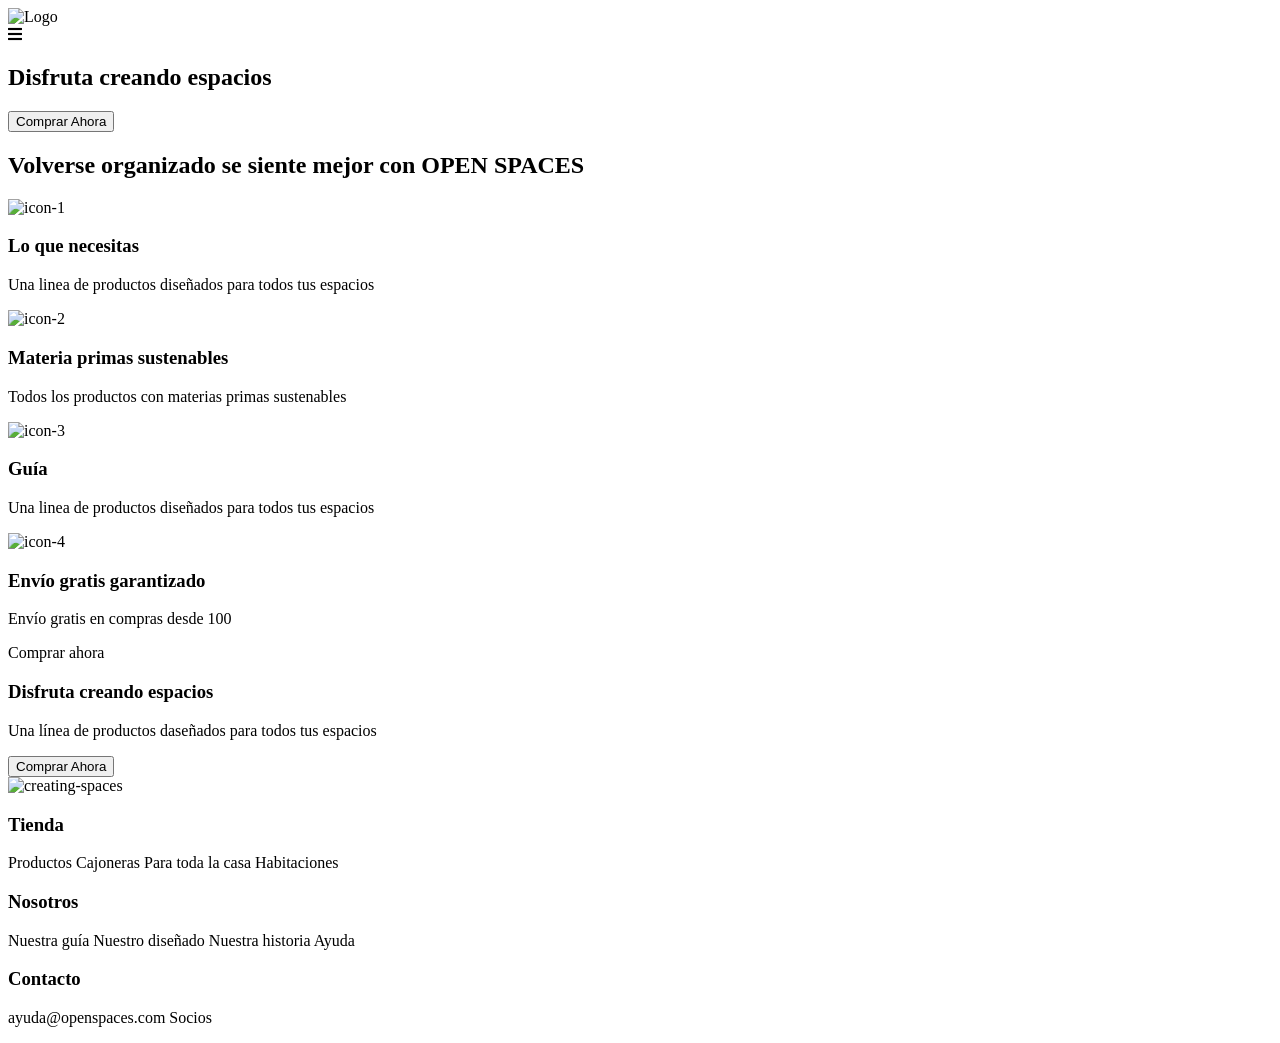
==== src/html/index.html @ 4470b5b0 "add conten" ====
<!DOCTYPE html>
<html lang="es">
<head>
  <meta charset="UTF-8">
  <meta http-equiv="X-UA-Compatible" content="IE=edge">
  <meta name="viewport" content="width=device-width, initial-scale=1.0">
  <link rel="preconnect" href="https://fonts.googleapis.com">
  <link rel="preconnect" href="https://fonts.gstatic.com" crossorigin>
  <link href="https://fonts.googleapis.com/css2?family=Poppins&display=swap" rel="stylesheet"> 
  <link rel="stylesheet" href="https://pro.fontawesome.com/releases/v5.10.0/css/all.css"
    integrity="sha384-AYmEC3Yw5cVb3ZcuHtOA93w35dYTsvhLPVnYs9eStHfGJvOvKxVfELGroGkvsg+p" crossorigin="anonymous" />
  <link rel="stylesheet" href="./assets/css/main.css">

  <title>Evalucion final</title>
</head>
<body>

<header class="header">
 <img class="logo" src="./assets/images/logo.png" alt="Logo">
    <nav class="menu-hamburger">
      <i class="fas fa-solid fa-bars"></i>
    </nav> 
    <h2 class="h2">
      Disfruta creando espacios
    </h2>
    <button class="button">Comprar Ahora</button>
  </header>

  <main>
    <section class="second-module">
    <h1>Volverse organizado se siente mejor con OPEN SPACES
    </h1>

    <article class="article-1">
    <img class="icon-1" src="./assets/images/icon_1.png" alt="icon-1">
    <h3>Lo que necesitas</h3>
    <p>
Una linea de productos diseñados para todos tus espacios
    </p>
    </article>

    <article class="article-2">
      <img class="icon-2" src="./assets/images/icon_2.png" alt="icon-2">
      <h3>Materia primas sustenables</h3>
      <p>
  Todos los productos con materias primas sustenables
      </p>
      </article>

      <article class="article-3">
        <img class="icon-3" src="./assets/images/icon_3.png" alt="icon-3">
        <h3>Guía</h3>
        <p>
    Una linea de productos diseñados para todos tus espacios
        </p>
        </article>  
  </section>

  <section class="shipping">
    <img class="icon-4" src="./assets/images/icon_4.png" alt="icon-4">
    <h3 class="h3.shipping">
      Envío gratis garantizado
    </h3>
      <p>
        Envío gratis en compras desde 100
      </p>
      <p>Comprar ahora</p>
  </section>

  <section class="enjoy">
    <h3>
      Disfruta creando espacios
    </h3>
      <p>
        Una línea de productos daseñados para todos tus espacios
      </p>
      <button class="button">Comprar Ahora</button>
      
  </section>

  <section class="photo">
    <img src="./assets/images/creando-espacios.jpg" alt="creating-spaces">

  </section>
</main>


  <footer class="footer">
    <section>
    <h3>
    Tienda
    </h3>
  <p>
    Productos
    Cajoneras
    Para toda la casa
    Habitaciones
  </p>
</section>

<section>
  <h3>
  Nosotros
  </h3>
<p>
  Nuestra guía
  Nuestro diseñado
  Nuestra historia
  Ayuda
</p>
</section>

<section>
  <h3>
  Contacto
  </h3>
<p>
  ayuda@openspaces.com
  Socios
</p>
</section>
</footer>
</main>


  
</body>
</html>
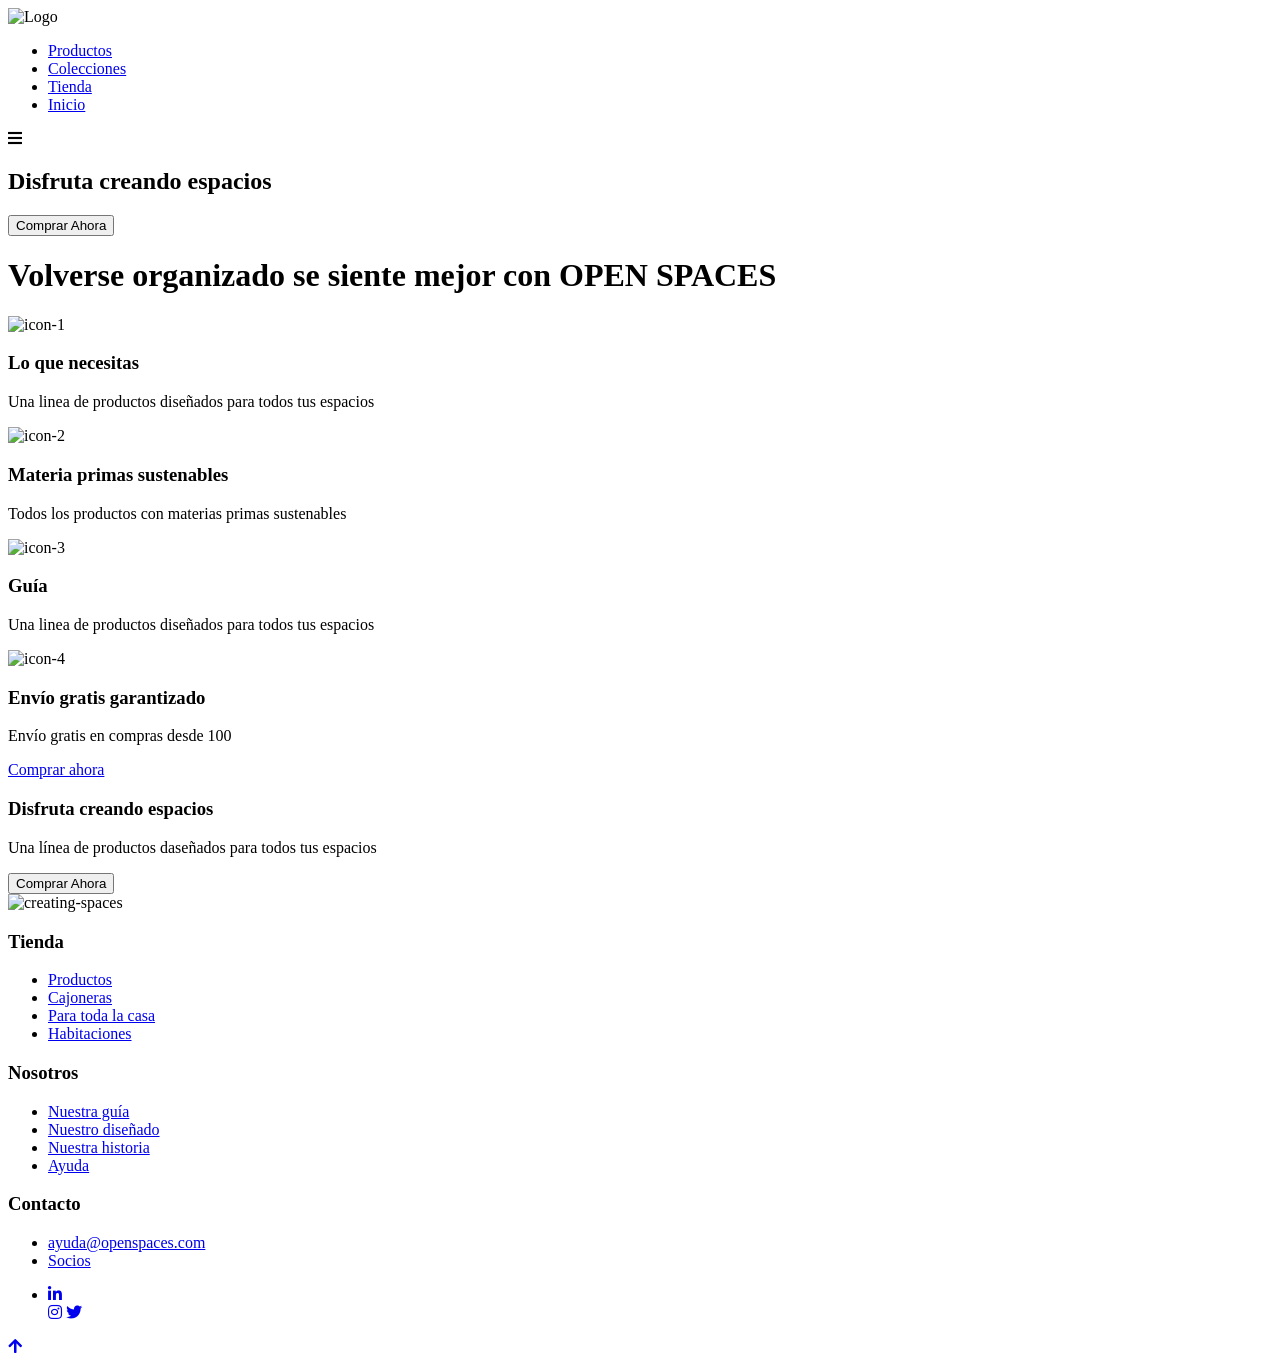
==== commit 252cbe05: "almost done" ====
--- a/src/html/index.html
+++ b/src/html/index.html
@@ -9,32 +9,48 @@
   <link href="https://fonts.googleapis.com/css2?family=Poppins&display=swap" rel="stylesheet"> 
   <link rel="stylesheet" href="https://pro.fontawesome.com/releases/v5.10.0/css/all.css"
     integrity="sha384-AYmEC3Yw5cVb3ZcuHtOA93w35dYTsvhLPVnYs9eStHfGJvOvKxVfELGroGkvsg+p" crossorigin="anonymous" />
+    <link rel="preconnect" href="https://pro.fontawesome.com" />
+  <link rel="stylesheet" href="https://pro.fontawesome.com/releases/v5.10.0/css/all.css"
+    integrity="sha384-AYmEC3Yw5cVb3ZcuHtOA93w35dYTsvhLPVnYs9eStHfGJvOvKxVfELGroGkvsg+p" crossorigin="anonymous" />
   <link rel="stylesheet" href="./assets/css/main.css">
 
   <title>Evalucion final</title>
 </head>
 <body>
-
+  
 <header class="header">
- <img class="logo" src="./assets/images/logo.png" alt="Logo">
+ <img class="logo" src="./assets/images/logo.png" alt="Logo"> <a name="top"></a>
+ <nav class="menu">
+  <ul class="menu">
+    <li class="li1"><a href="https://adalab.es/">Productos</a></li>
+    <li><a href="https://adalab.es/">Colecciones</a></li>
+    <li><a href="https://adalab.es/">Tienda</a></li>
+    <li><a href="https://adalab.es/">Inicio</a></li>
+  </ul>
+</nav>
+</nav>
     <nav class="menu-hamburger">
       <i class="fas fa-solid fa-bars"></i>
     </nav> 
+    
+    <div class="text-button-header">
     <h2 class="h2">
       Disfruta creando espacios
     </h2>
     <button class="button">Comprar Ahora</button>
+  </div>
   </header>
 
+
   <main>
-    <section class="second-module">
+    <div class="second-module">
     <h1>Volverse organizado se siente mejor con OPEN SPACES
     </h1>
-
+<section class="second-articles">
     <article class="article-1">
     <img class="icon-1" src="./assets/images/icon_1.png" alt="icon-1">
     <h3>Lo que necesitas</h3>
-    <p>
+    <p class="text-article">
 Una linea de productos diseñados para todos tus espacios
     </p>
     </article>
@@ -42,7 +58,7 @@
     <article class="article-2">
       <img class="icon-2" src="./assets/images/icon_2.png" alt="icon-2">
       <h3>Materia primas sustenables</h3>
-      <p>
+      <p class="text-article">
   Todos los productos con materias primas sustenables
       </p>
       </article>
@@ -50,77 +66,98 @@
       <article class="article-3">
         <img class="icon-3" src="./assets/images/icon_3.png" alt="icon-3">
         <h3>Guía</h3>
-        <p>
+        <p class="text-article">
     Una linea de productos diseñados para todos tus espacios
         </p>
         </article>  
-  </section>
+      </section>
+    </div>
 
   <section class="shipping">
-    <img class="icon-4" src="./assets/images/icon_4.png" alt="icon-4">
-    <h3 class="h3.shipping">
+    <img class="icon-shipping" src="./assets/images/icon_4.png" alt="icon-4">
+    <h3 class="h3-shipping">
       Envío gratis garantizado
     </h3>
-      <p>
+      <p class="p-shipping">
         Envío gratis en compras desde 100
       </p>
-      <p>Comprar ahora</p>
+      <a class="buy-link" href="https://adalab.es/">Comprar ahora</a>
   </section>
-
+<section class="enjoy-photo">
   <section class="enjoy">
-    <h3>
+    <h3 class="h3-enjoy">
       Disfruta creando espacios
     </h3>
-      <p>
+      <p class="p-enjoy">
         Una línea de productos daseñados para todos tus espacios
       </p>
-      <button class="button">Comprar Ahora</button>
-      
+      <button class="button-2">Comprar Ahora</button>     
   </section>
 
   <section class="photo">
     <img src="./assets/images/creando-espacios.jpg" alt="creating-spaces">
-
   </section>
+</section>
 </main>
 
 
   <footer class="footer">
-    <section>
-    <h3>
+    <nav>
+    <h3 class="h3-footer-first">
     Tienda
     </h3>
-  <p>
-    Productos
-    Cajoneras
-    Para toda la casa
-    Habitaciones
-  </p>
-</section>
+    <ul class="text-footer">
+      <li><a href="https://adalab.es/">Productos</a></li>
+      <li><a href="https://adalab.es/">Cajoneras</a></li>
+      <li><a href="https://adalab.es/">Para toda la casa</a></li>
+      <li><a href="https://adalab.es/">Habitaciones</a></li>
+    </ul>
+  </nav>
 
-<section>
-  <h3>
+<nav>
+  <h3 class="h3-footer">
   Nosotros
   </h3>
-<p>
-  Nuestra guía
-  Nuestro diseñado
-  Nuestra historia
-  Ayuda
-</p>
-</section>
+  <ul class="text-footer">
+    <li><a href="https://adalab.es/">Nuestra guía</a></li>
+    <li><a href="https://adalab.es/">Nuestro diseñado</a></li>
+    <li><a href="https://adalab.es/">Nuestra historia</a></li>
+    <li><a href="https://adalab.es/">Ayuda</a></li>
+  </ul>
+</nav>
 
-<section>
-  <h3>
+<nav>
+  <h3 class="h3-footer">
   Contacto
   </h3>
-<p>
-  ayuda@openspaces.com
-  Socios
-</p>
-</section>
+  <ul class="text-footer">
+    <li><a href="https://adalab.es/">ayuda@openspaces.com</a></li>
+    <li><a href="https://adalab.es/">Socios</a></li>
+  </ul>
+
+  <ul class="icons-footer">
+    <li>
+      <a class="linkedin" href="https://adalab.es/">
+      <i class="fab fa-brands fa-linkedin-in"></i>
+    </a>
+    </li>
+    <a class="instagram" href="https://adalab.es/">
+      <i class="fab fa-brands fa-instagram"></i></a>
+    </li>
+  </li>
+  <a class="twitter" href="https://adalab.es/">
+    <i class="fab fa-brands fa-twitter"></i></a>
+  </li>
+  </ul>
+
+</nav>
+
+<div class="arrow">
+  <a class="arrow-2" href="#top">
+    <i class="fas fa-solid fa-arrow-up"></i></a>
+</div>
 </footer>
-</main>
+
 
 
   
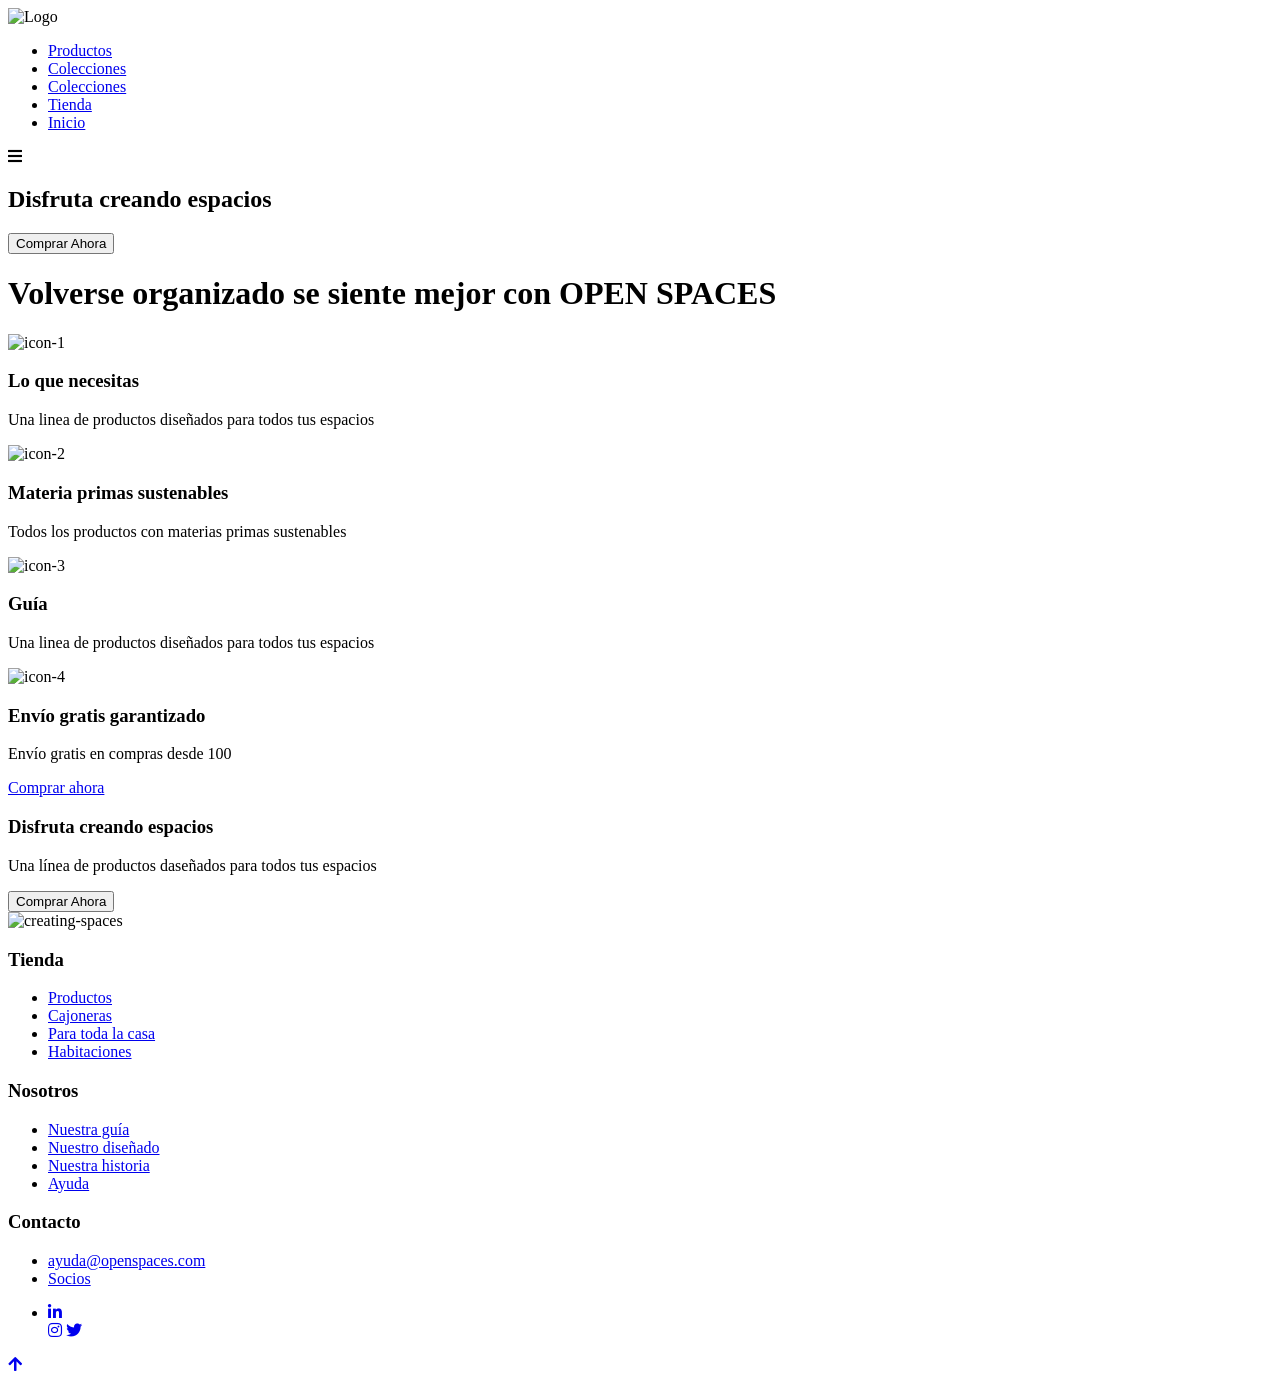
==== commit 6a1d4d5b: "last changes" ====
--- a/src/html/index.html
+++ b/src/html/index.html
@@ -14,7 +14,7 @@
     integrity="sha384-AYmEC3Yw5cVb3ZcuHtOA93w35dYTsvhLPVnYs9eStHfGJvOvKxVfELGroGkvsg+p" crossorigin="anonymous" />
   <link rel="stylesheet" href="./assets/css/main.css">
 
-  <title>Evalucion final</title>
+<title>Evalucion final</title>
 </head>
 <body>
   
@@ -22,18 +22,17 @@
  <img class="logo" src="./assets/images/logo.png" alt="Logo"> <a name="top"></a>
  <nav class="menu">
   <ul class="menu">
-    <li class="li1"><a href="https://adalab.es/">Productos</a></li>
+    <li><a href="https://adalab.es/">Productos</a></li>
+    <li><a href="https://adalab.es/">Colecciones</a></li>
     <li><a href="https://adalab.es/">Colecciones</a></li>
     <li><a href="https://adalab.es/">Tienda</a></li>
     <li><a href="https://adalab.es/">Inicio</a></li>
   </ul>
 </nav>
-</nav>
     <nav class="menu-hamburger">
-      <i class="fas fa-solid fa-bars"></i>
+    <i class="fas fa-solid fa-bars"></i>
     </nav> 
-    
-    <div class="text-button-header">
+   <div class="text-button-header">
     <h2 class="h2">
       Disfruta creando espacios
     </h2>
@@ -47,6 +46,7 @@
     <h1>Volverse organizado se siente mejor con OPEN SPACES
     </h1>
 <section class="second-articles">
+
     <article class="article-1">
     <img class="icon-1" src="./assets/images/icon_1.png" alt="icon-1">
     <h3>Lo que necesitas</h3>
@@ -157,9 +157,6 @@
     <i class="fas fa-solid fa-arrow-up"></i></a>
 </div>
 </footer>
-
-
-
   
 </body>
 </html>
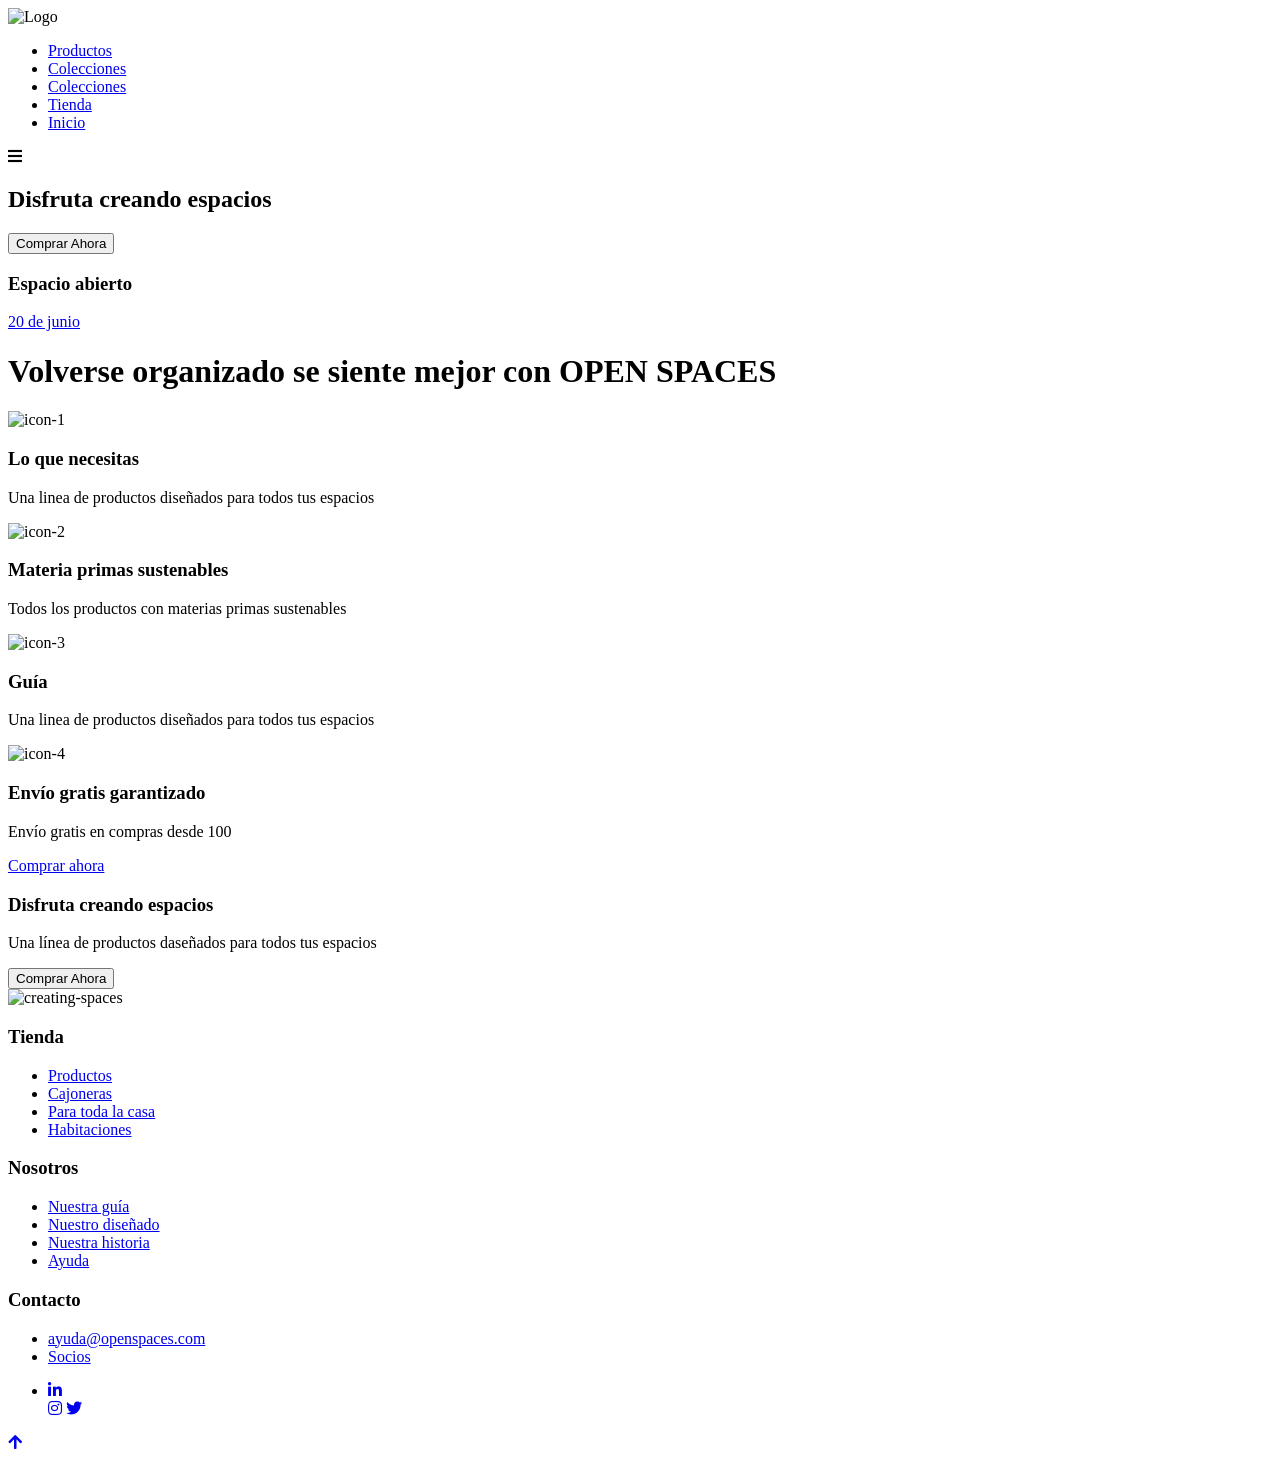
==== commit e4168cf1: "Changes" ====
--- a/src/html/index.html
+++ b/src/html/index.html
@@ -39,6 +39,16 @@
     <button class="button">Comprar Ahora</button>
   </div>
   </header>
+
+<section class="new-section">
+<h3 class="h3-new-section">
+Espacio abierto
+</h3>
+<p><a href="https://adalab.es/">
+  20 de junio
+</a>
+</p>
+  </section>
 
 
   <main>
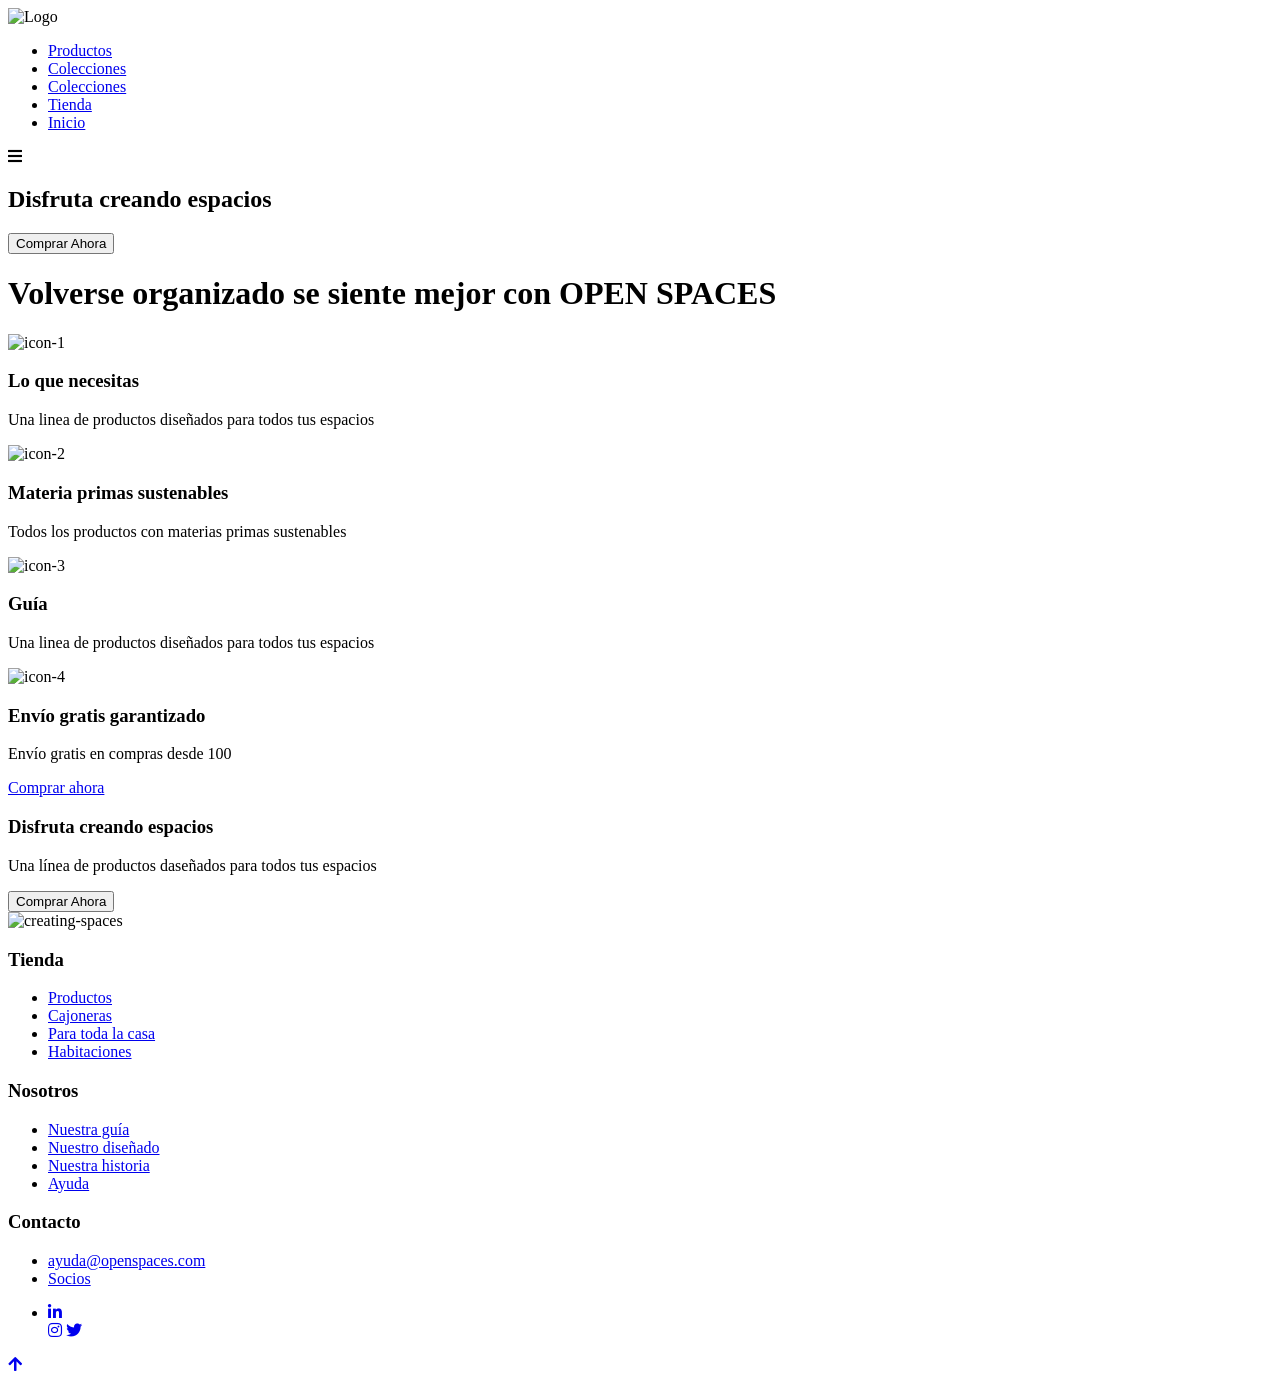
==== commit 5d227128: "changes in links scss" ====
--- a/src/html/index.html
+++ b/src/html/index.html
@@ -22,11 +22,11 @@
  <img class="logo" src="./assets/images/logo.png" alt="Logo"> <a name="top"></a>
  <nav class="menu">
   <ul class="menu">
-    <li><a href="https://adalab.es/">Productos</a></li>
-    <li><a href="https://adalab.es/">Colecciones</a></li>
-    <li><a href="https://adalab.es/">Colecciones</a></li>
-    <li><a href="https://adalab.es/">Tienda</a></li>
-    <li><a href="https://adalab.es/">Inicio</a></li>
+    <li><a class="menu-link" href="https://adalab.es/">Productos</a></li>
+    <li><a class="menu-link" href="https://adalab.es/">Colecciones</a></li>
+    <li><a class="menu-link" href="https://adalab.es/">Colecciones</a></li>
+    <li><a class="menu-link" href="https://adalab.es/">Tienda</a></li>
+    <li><a class="menu-link" href="https://adalab.es/">Inicio</a></li>
   </ul>
 </nav>
     <nav class="menu-hamburger">
@@ -39,16 +39,6 @@
     <button class="button">Comprar Ahora</button>
   </div>
   </header>
-
-<section class="new-section">
-<h3 class="h3-new-section">
-Espacio abierto
-</h3>
-<p><a href="https://adalab.es/">
-  20 de junio
-</a>
-</p>
-  </section>
 
 
   <main>
